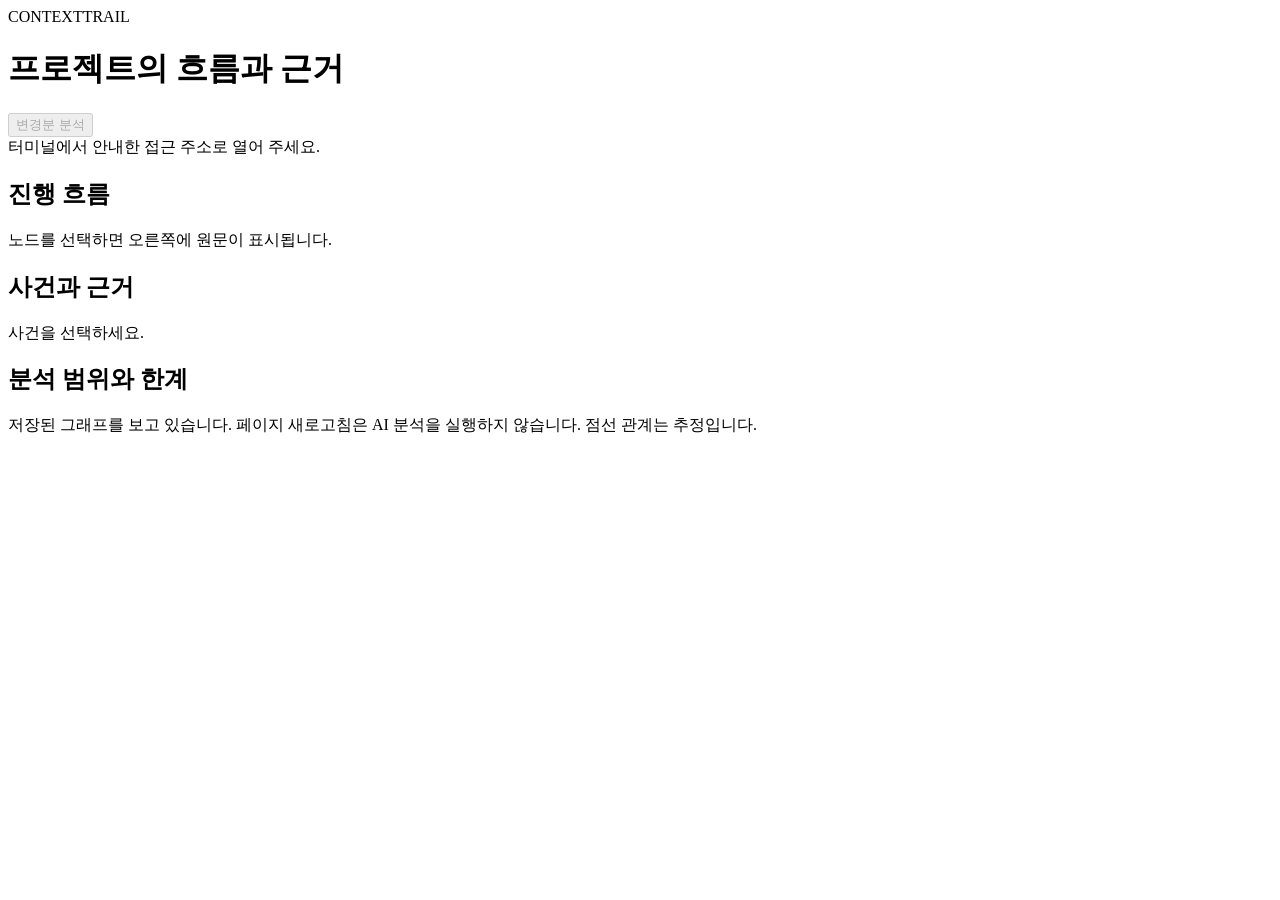
==== src/contexttrail/assets/index.html @ 4d3b878f "Call everything contexttrail: package, import, command, with ct as the short alias The GitHub reposi" ====
<!doctype html>
<html lang="ko"><head><meta charset="utf-8"><meta name="viewport" content="width=device-width, initial-scale=1"><title>ContextTrail · 근거 보기</title><link rel="stylesheet" href="/style.css"><script src="/app.js" defer></script></head>
<body><header><div><span class="eyebrow">CONTEXTTRAIL</span><h1>프로젝트의 흐름과 근거</h1></div><button id="refresh" disabled>변경분 분석</button></header>
<section id="statusbar"><span id="status">터미널에서 안내한 접근 주소로 열어 주세요.</span><span id="version"></span></section>
<main><section class="panel canvas"><div class="panel-heading"><h2>진행 흐름</h2><span>노드를 선택하면 오른쪽에 원문이 표시됩니다.</span></div><div id="graph"></div></section>
<aside class="panel"><div class="panel-heading"><h2>사건과 근거</h2></div><div id="detail"><p class="muted">사건을 선택하세요.</p></div></aside></main>
<section class="panel limitations"><h2>분석 범위와 한계</h2><div id="limits"></div></section>
<footer>저장된 그래프를 보고 있습니다. 페이지 새로고침은 AI 분석을 실행하지 않습니다. 점선 관계는 추정입니다.</footer>
</body></html>
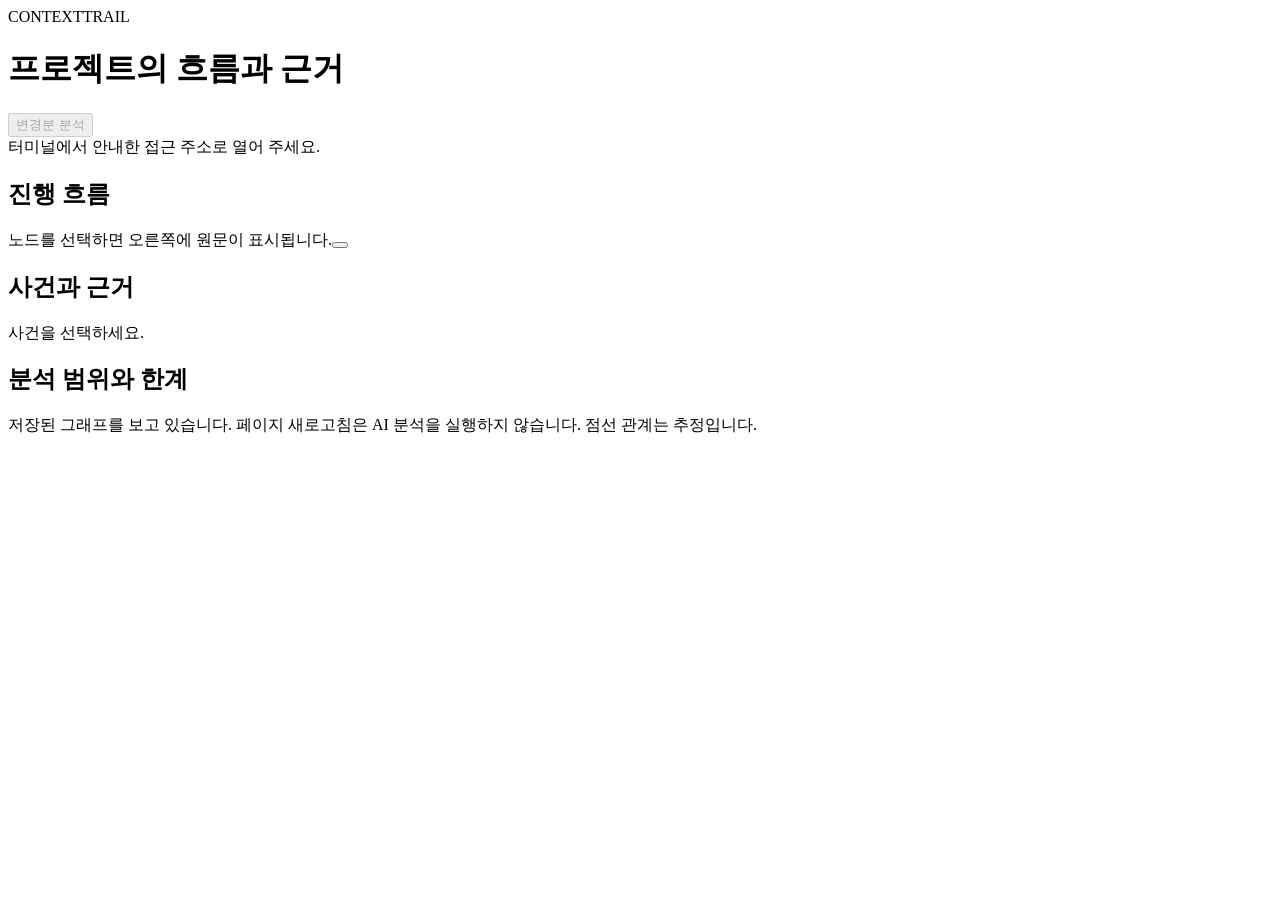
==== commit 2827c915: "The browser opens on the story view The page draws the same story view as the terminal (schema.story" ====
--- a/src/contexttrail/assets/index.html
+++ b/src/contexttrail/assets/index.html
@@ -2,7 +2,7 @@
 <html lang="ko"><head><meta charset="utf-8"><meta name="viewport" content="width=device-width, initial-scale=1"><title>ContextTrail · 근거 보기</title><link rel="stylesheet" href="/style.css"><script src="/app.js" defer></script></head>
 <body><header><div><span class="eyebrow">CONTEXTTRAIL</span><h1>프로젝트의 흐름과 근거</h1></div><button id="refresh" disabled>변경분 분석</button></header>
 <section id="statusbar"><span id="status">터미널에서 안내한 접근 주소로 열어 주세요.</span><span id="version"></span></section>
-<main><section class="panel canvas"><div class="panel-heading"><h2>진행 흐름</h2><span>노드를 선택하면 오른쪽에 원문이 표시됩니다.</span></div><div id="graph"></div></section>
+<main><section class="panel canvas"><div class="panel-heading"><h2>진행 흐름</h2><span>노드를 선택하면 오른쪽에 원문이 표시됩니다.</span><button id="view" class="toggle" type="button"></button></div><div id="graph"></div></section>
 <aside class="panel"><div class="panel-heading"><h2>사건과 근거</h2></div><div id="detail"><p class="muted">사건을 선택하세요.</p></div></aside></main>
 <section class="panel limitations"><h2>분석 범위와 한계</h2><div id="limits"></div></section>
 <footer>저장된 그래프를 보고 있습니다. 페이지 새로고침은 AI 분석을 실행하지 않습니다. 점선 관계는 추정입니다.</footer>
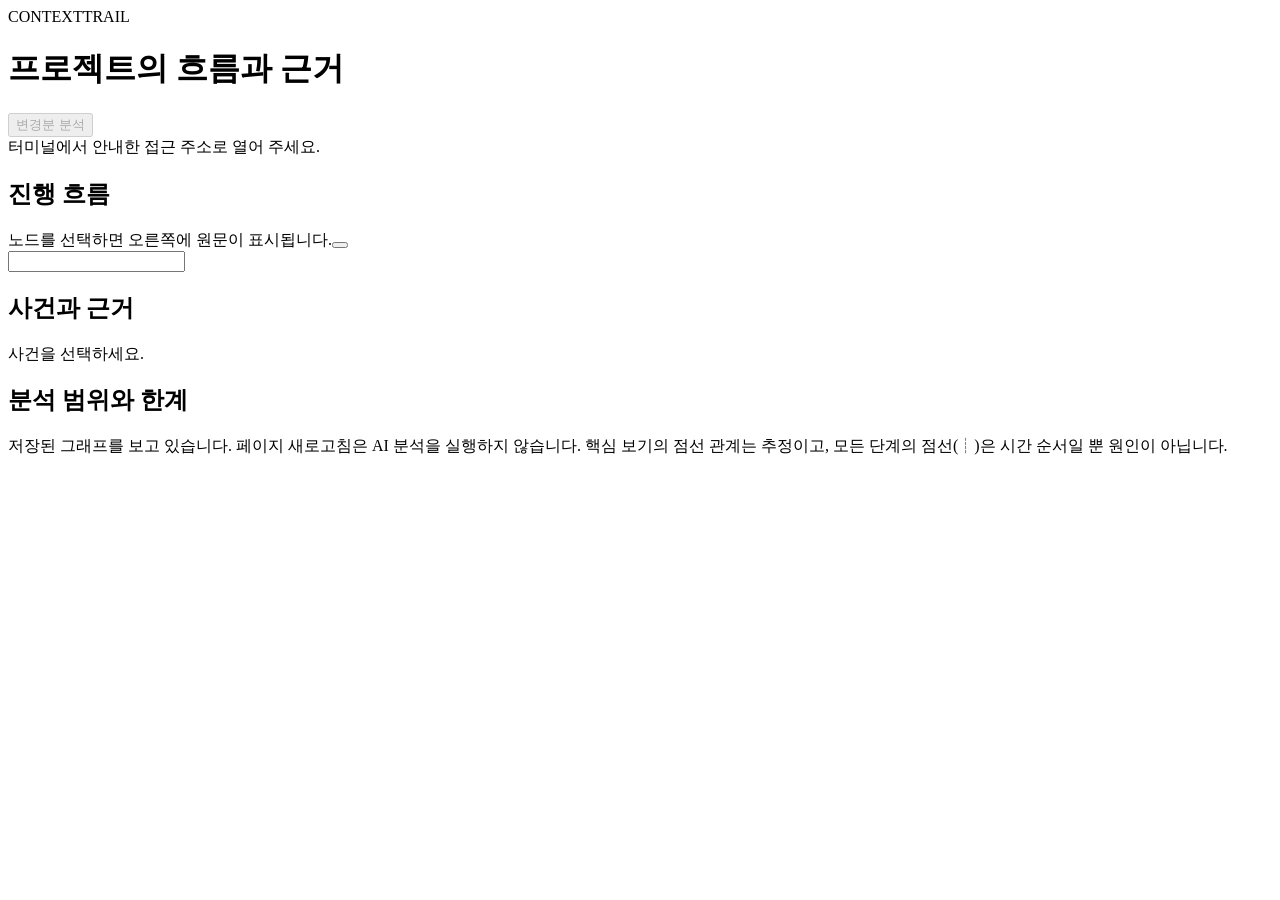
==== commit 7b257929: "Browser: every step as the terminal's flow, request navigation, search, a readable detail Every step" ====
--- a/src/contexttrail/assets/index.html
+++ b/src/contexttrail/assets/index.html
@@ -2,8 +2,11 @@
 <html lang="ko"><head><meta charset="utf-8"><meta name="viewport" content="width=device-width, initial-scale=1"><title>ContextTrail · 근거 보기</title><link rel="stylesheet" href="/style.css"><script src="/app.js" defer></script></head>
 <body><header><div><span class="eyebrow">CONTEXTTRAIL</span><h1>프로젝트의 흐름과 근거</h1></div><button id="refresh" disabled>변경분 분석</button></header>
 <section id="statusbar"><span id="status">터미널에서 안내한 접근 주소로 열어 주세요.</span><span id="version"></span></section>
-<main><section class="panel canvas"><div class="panel-heading"><h2>진행 흐름</h2><span>노드를 선택하면 오른쪽에 원문이 표시됩니다.</span><button id="view" class="toggle" type="button"></button></div><div id="graph"></div></section>
+<main><section class="panel canvas"><div class="panel-heading"><h2>진행 흐름</h2><span>노드를 선택하면 오른쪽에 원문이 표시됩니다.</span><button id="view" class="toggle" type="button"></button></div>
+<div id="tools"><div id="nav" hidden><button id="prev" type="button"></button><button id="next" type="button"></button><button id="latest" type="button"></button><span id="turn"></span></div><div id="find"><input id="search" type="search" autocomplete="off" spellcheck="false"><span id="count"></span></div></div>
+<p id="notice" hidden></p><ol id="matches" hidden></ol>
+<div id="graph"></div></section>
 <aside class="panel"><div class="panel-heading"><h2>사건과 근거</h2></div><div id="detail"><p class="muted">사건을 선택하세요.</p></div></aside></main>
 <section class="panel limitations"><h2>분석 범위와 한계</h2><div id="limits"></div></section>
-<footer>저장된 그래프를 보고 있습니다. 페이지 새로고침은 AI 분석을 실행하지 않습니다. 점선 관계는 추정입니다.</footer>
+<footer>저장된 그래프를 보고 있습니다. 페이지 새로고침은 AI 분석을 실행하지 않습니다. 핵심 보기의 점선 관계는 추정이고, 모든 단계의 점선(┊)은 시간 순서일 뿐 원인이 아닙니다.</footer>
 </body></html>
